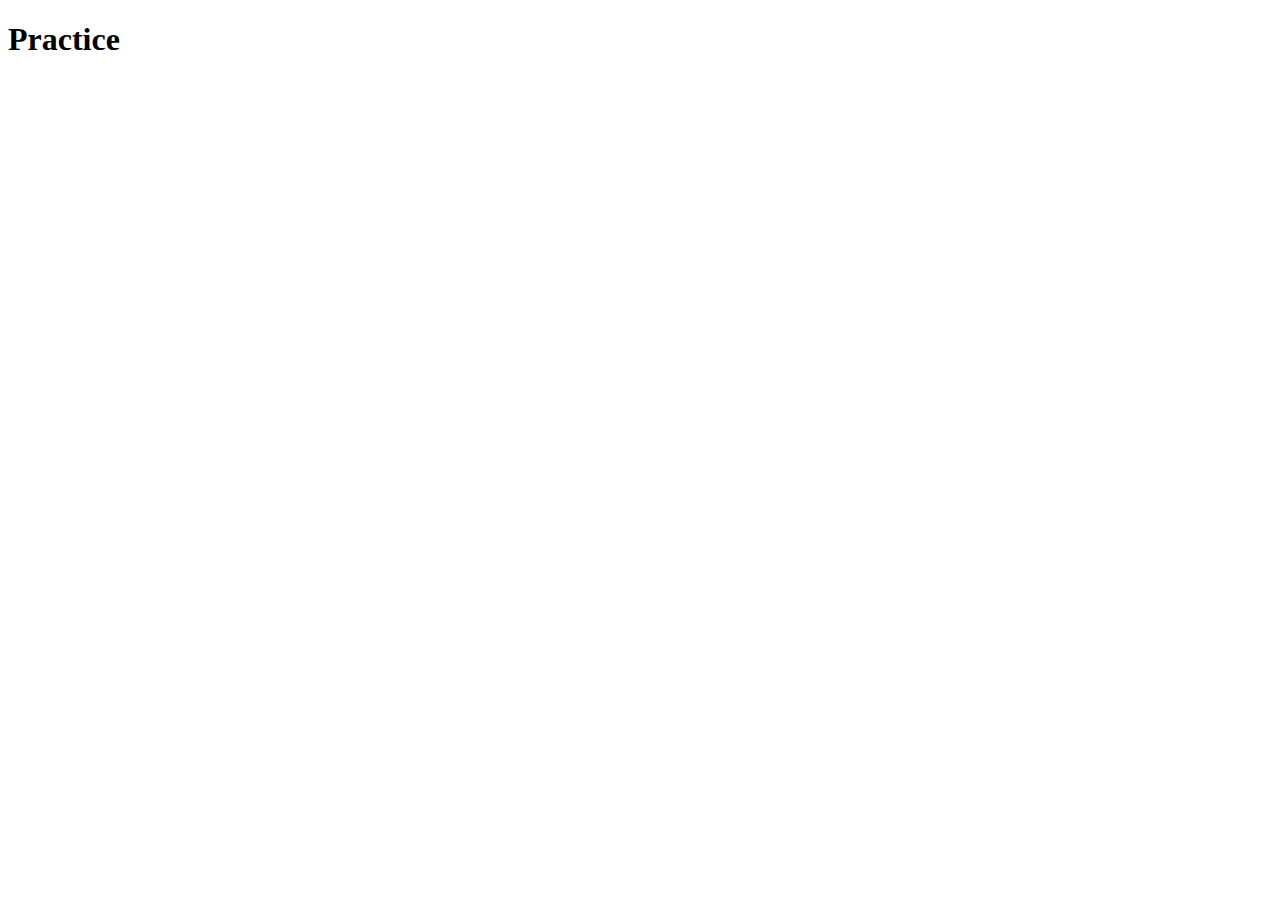
==== NatGeoCh28/test.html @ 6a9e7581 "First Class" ====
<!DOCTYPE html>
<html lang="en">
<head>
    <meta charset="UTF-8">
    <meta http-equiv="X-UA-Compatible" content="IE=edge">
    <meta name="viewport" content="width=device-width, initial-scale=1.0">
    <title>Document</title>
</head>
<body>
    <h1>Practice</h1>
</body>
</html>
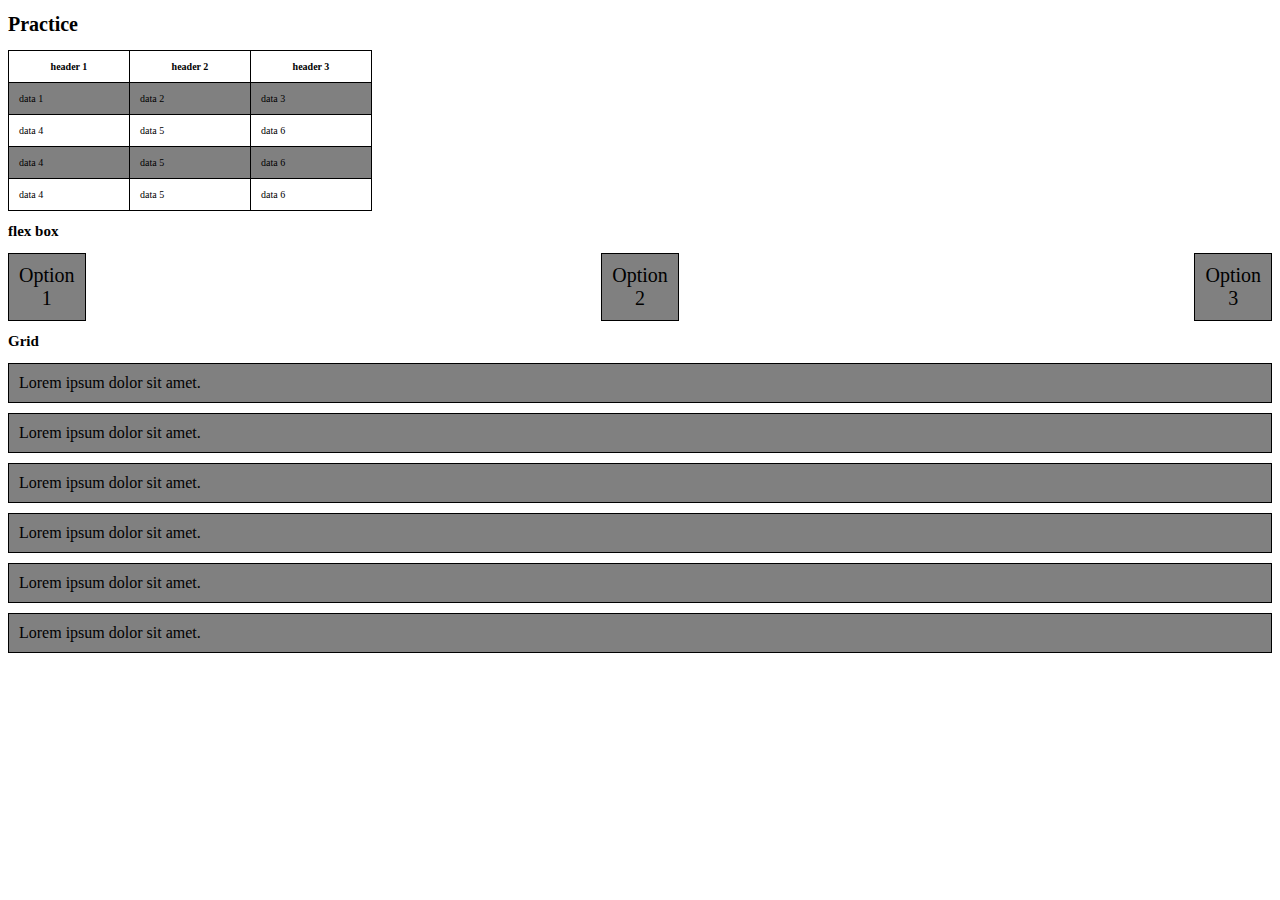
==== commit 26ad30d4: "class two for Natgeo" ====
--- a/NatGeoCh28/test.html
+++ b/NatGeoCh28/test.html
@@ -4,9 +4,75 @@
     <meta charset="UTF-8">
     <meta http-equiv="X-UA-Compatible" content="IE=edge">
     <meta name="viewport" content="width=device-width, initial-scale=1.0">
+    <link rel="stylesheet" href="styles/test.css">
     <title>Document</title>
 </head>
 <body>
     <h1>Practice</h1>
+
+    <table class="table">
+        <tr>
+            <th>header 1</th>
+            <th>header 2</th>
+            <th>header 3</th>
+        </tr>
+        <tr>
+            <td>data 1</td>
+            <td>data 2</td>
+            <td>data 3</td>
+        </tr>
+        <tr>
+            <td>data 4</td>
+            <td>data 5</td>
+            <td>data 6</td>
+        </tr>
+        <tr>
+            <td>data 4</td>
+            <td>data 5</td>
+            <td>data 6</td>
+        </tr>
+        <tr>
+            <td>data 4</td>
+            <td>data 5</td>
+            <td>data 6</td>
+        </tr>
+    </table>
+<h2>flex box</h2>
+    <div class="flex-container">
+            <div class="flex-child"> 
+                Option 1
+            </div>
+            <div class="flex-child"> 
+                Option 2
+            </div>
+            <div class="flex-child"> 
+                Option 3 
+            </div>
+    </div>
+
+    <h2>Grid</h2>
+
+    <div class="grid-container">
+            <div class="grid-child">
+                Lorem ipsum dolor sit amet.
+            </div>
+            <div class="grid-child">
+                Lorem ipsum dolor sit amet.
+            </div>
+            <div class="grid-child">
+                Lorem ipsum dolor sit amet.
+            </div>
+            <div class="grid-child">
+                Lorem ipsum dolor sit amet.
+            </div>
+            <div class="grid-child">
+                Lorem ipsum dolor sit amet.
+            </div>
+            <div class="grid-child">
+                Lorem ipsum dolor sit amet.
+            </div>
+    </div>
+
+
 </body>
 </html>--- a/NatGeoCh28/styles/test.css
+++ b/NatGeoCh28/styles/test.css
@@ -0,0 +1,65 @@
+html{
+    font-size: 62.5%;
+}
+
+.table{
+border:1px solid black;
+border-collapse:collapse    
+}
+
+.table tr:nth-child(even){
+background-color: gray;
+}
+
+.table tr:hover{
+    background-color: black;
+    color: white;
+}
+
+.table td, .table th{
+border:1px solid black;
+width: 100px;
+padding:10px
+}
+/* mobile view*/
+.flex-container{
+    display: flex;
+    flex-direction:column;
+    justify-content: space-between;
+}
+
+.flex-child{
+    background-color: gray;
+    font-size: 2rem;
+    border: 1px solid black;
+    padding: 10px;
+    flex-basis: 50px;
+    text-align:center;
+
+}
+.flex-child hover{
+    background-color:  rgb(73, 73, 73)
+}
+
+/*desktop view*/
+@media(min-width:768px){
+    .flex-container{
+        flex-direction: row;
+        justify-content: space-between;
+    }
+}
+
+/*grid*/
+
+.grid-container{
+    display: grid;
+    grid-template-columns: repeat (3, 1fr);
+    column-gap: 1rem;
+    row-gap: 1rem;
+}
+.grid-child{
+    font-size: 1.6rem;
+    background-color: gray;
+    border: 1px solid black;
+    padding:10px;
+}